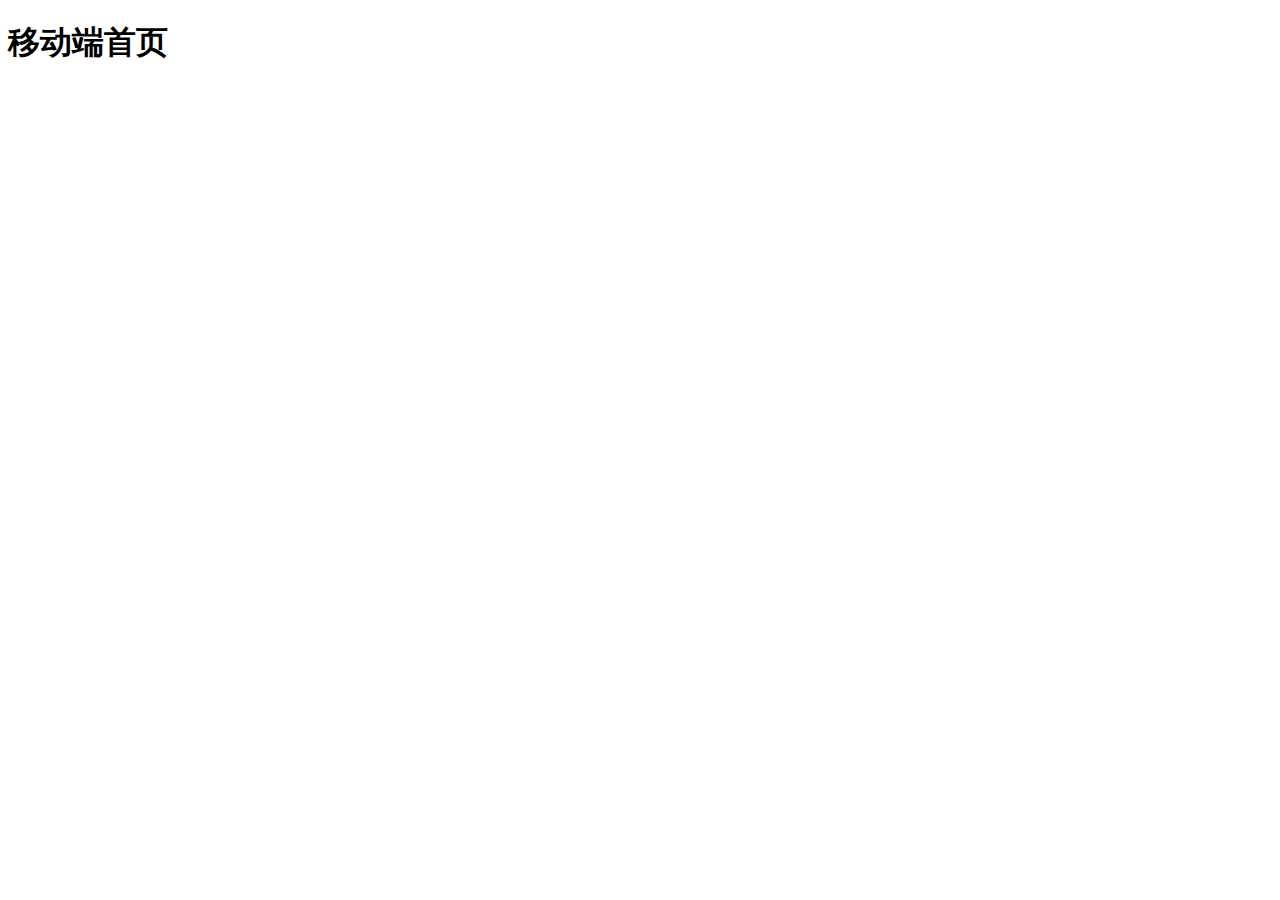
==== public/m/index.html @ d08b245c "初始化提交乐淘" ====
<!DOCTYPE html>
<html lang="en">
<head>
  <meta charset="UTF-8">
  <meta name="viewport" content="width=device-width, initial-scale=1.0">
  <meta http-equiv="X-UA-Compatible" content="ie=edge">
  <title>Document</title>
</head>
<body>
  <h1>移动端首页</h1>
</body>
</html>
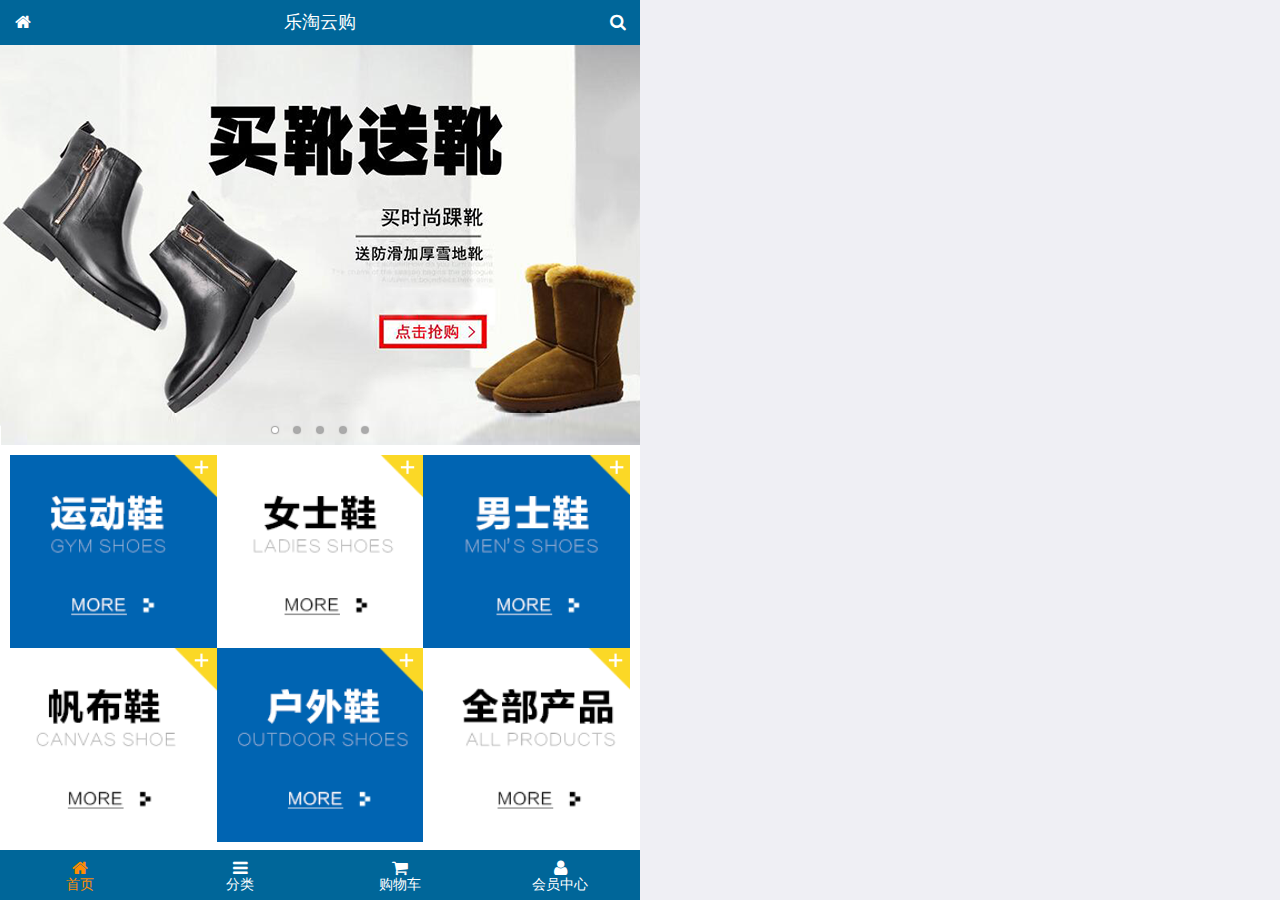
==== commit cf498a62: "项目暂时告一段落" ====
--- a/public/m/index.html
+++ b/public/m/index.html
@@ -1,12 +1,209 @@
 <!DOCTYPE html>
 <html lang="en">
+
 <head>
   <meta charset="UTF-8">
-  <meta name="viewport" content="width=device-width, initial-scale=1.0">
+  <meta name="viewport" content="width=device-width, initial-scale=1.0,user-scalable=no">
   <meta http-equiv="X-UA-Compatible" content="ie=edge">
-  <title>Document</title>
+  <title>首页</title>
+  <link rel="icon" href="favicon.ico">
+  <link rel="stylesheet" href="./lib/fa/css/font-awesome.css">
+  <link rel="stylesheet" href="./lib/mui/css/mui.css">
+  <link rel="stylesheet" href="./css/common.css">
+  <link rel="stylesheet" href="./css/index.css">
 </head>
+
 <body>
-  <h1>移动端首页</h1>
+  <div class="container">
+    <div class="lt_title">
+      <a class="icon_left" href="javascript:;">
+        <span class="fa fa-home"></span>
+      </a>
+      <h4>乐淘云购</h4>
+      <a class="icon_right" href="javacsripit:;">
+        <span class="fa fa-search"></span>
+      </a>
+    </div>
+    <div class="lt_main">
+      <div class="mui-scroll-wrapper">
+        <div class="mui-scroll">
+          <div class="mui-slider">
+            <div class="mui-slider-group mui-slider-loop">
+              <!--支持循环，需要重复图片节点-->
+              <div class="mui-slider-item mui-slider-item-duplicate">
+                <a href="#">
+                  <img src="./images/banner6.png" />
+                </a>
+              </div>
+              <div class="mui-slider-item">
+                <a href="#">
+                  <img src="./images/banner1.png" />
+                </a>
+              </div>
+              <div class="mui-slider-item">
+                <a href="#">
+                  <img src="./images/banner2.png" />
+                </a>
+              </div>
+              <div class="mui-slider-item">
+                <a href="#">
+                  <img src="./images/banner3.png" />
+                </a>
+              </div>
+              <div class="mui-slider-item">
+                <a href="#">
+                  <img src="./images/banner4.png" />
+                </a>
+              </div>
+              <div class="mui-slider-item">
+                <a href="#">
+                  <img src="./images/banner5.png" />
+                </a>
+              </div>
+              <div class="mui-slider-item">
+                <a href="#">
+                  <img src="./images/banner6.png" />
+                </a>
+              </div>
+              <!--支持循环，需要重复图片节点-->
+              <div class="mui-slider-item mui-slider-item-duplicate">
+                <a href="#">
+                  <img src="images/banner1.png" />
+                </a>
+              </div>
+            </div>
+            <div class="mui-slider-indicator">
+              <div class="mui-indicator mui-active"></div>
+              <div class="mui-indicator"></div>
+              <div class="mui-indicator"></div>
+              <div class="mui-indicator"></div>
+              <div class="mui-indicator"></div>
+            </div>
+          </div>
+
+
+          <div class="nav">
+            <ul class="mui-clearfix">
+              <li>
+                <a href="javascript:;">
+                  <img src="./images/nav1.png" alt="">
+                </a>
+              </li>
+              <li>
+                <a href="javascript:;">
+                  <img src="./images/nav2.png" alt="">
+                </a>
+              </li>
+              <li>
+                <a href="javascript:;">
+                  <img src="./images/nav3.png" alt="">
+                </a>
+              </li>
+              <li>
+                <a href="javascript:;">
+                  <img src="./images/nav4.png" alt="">
+                </a>
+              </li>
+              <li>
+                <a href="javascript:;">
+                  <img src="./images/nav5.png" alt="">
+                </a>
+              </li>
+              <li>
+                <a href="javascript:;">
+                  <img src="./images/nav6.png" alt="">
+                </a>
+              </li>
+            </ul>
+          </div>
+
+          <!-- 商品管理 -->
+          <div class="product">
+            <ul>
+              <li>
+                <a href="javascript:;">
+                  <img src="./images/product.jpg" alt="">
+                  <p class='mui-ellipsis-2'>adidas阿迪达斯 男式 场下休闲篮球鞋S83700场下休闲篮球鞋S83700 场下休闲篮球鞋S83700场下休闲篮球鞋S83700 </p>
+                  <p>
+                    <span class="price">¥560</span>
+                    <del class="oldPrice">¥580</del>
+                  </p>
+                  <button class="btn mui-btn-primary">立即购买</button>
+                </a>
+              </li>
+              <li>
+                <a href="javascript:;">
+                  <img src="./images/product.jpg" alt="">
+                  <!-- mui-ellipsis：单行溢出 mui-ellipsis-2 2行溢出-->
+                  <p class='mui-ellipsis-2'>adidas阿迪达斯 男式 场下休闲篮球鞋S83700场下休闲篮球鞋S83700 场下休闲篮球鞋S83700场下休闲篮球鞋S83700 </p>
+                  <p>
+                    <span class="price">¥560</span>
+                    <del class="oldPrice">¥580</del>
+                  </p>
+                  <button class="btn mui-btn-primary">立即购买</button>
+                </a>
+              </li>
+              <li>
+                <a href="javascript:;">
+                  <img src="./images/product.jpg" alt="">
+                  <p class='mui-ellipsis-2'>adidas阿迪达斯 男式 场下休闲篮球鞋S83700场下休闲篮球鞋S83700 场下休闲篮球鞋S83700场下休闲篮球鞋S83700 </p>
+                  <p>
+                    <span class="price">¥560</span>
+                    <del class="oldPrice">¥580</del>
+                  </p>
+                  <button class="btn mui-btn-primary">立即购买</button>
+                </a>
+              </li>
+              <li>
+                <a href="javascript:;">
+                  <img src="./images/product.jpg" alt="">
+                  <p class='mui-ellipsis-2'>adidas阿迪达斯 男式 场下休闲篮球鞋S83700场下休闲篮球鞋S83700 场下休闲篮球鞋S83700场下休闲篮球鞋S83700 </p>
+                  <p>
+                    <span class="price">¥560</span>
+                    <del class="oldPrice">¥580</del>
+                  </p>
+                  <button class="btn mui-btn-primary">立即购买</button>
+                </a>
+              </li>
+            </ul>
+          </div>
+        </div>
+      </div>
+
+
+    </div>
+    <div class="lt_footer">
+      <ul class="mui-clearfix">
+        <li class="active">
+          <a href="index.html" >
+            <span class="fa fa-home"></span>
+            <p>首页</p>
+          </a>
+        </li>
+        <li>
+          <a href="category.html">
+            <span class="fa fa-bars"></span>
+            <p>分类</p>
+          </a>
+        </li>
+        <li>
+          <a href="javascript:;">
+            <span class="fa fa-shopping-cart"></span>
+            <p>购物车</p>
+          </a>
+        </li>
+        <li>
+          <a href="javascript:;">
+            <span class="fa fa-user"></span>
+            <p>会员中心</p>
+          </a>
+        </li>
+      </ul>
+    </div>
+  </div>
+  <script src="./lib/mui/js/mui.js"></script>
+  <script src="./js/common.js"></script>
+  <script src="./js/index.js"></script>
 </body>
+
 </html>--- a/public/m/css/common.css
+++ b/public/m/css/common.css
@@ -0,0 +1,108 @@
+* {
+  padding: 0;
+  margin: 0;
+  box-sizing: border-box;
+}
+ul,
+ol {
+  list-style: none;
+}
+img {
+  display: block;
+  width: 100%;
+}
+html,
+body {
+  height: 100%;
+  line-height: 1;
+}
+.container {
+  width: 100%;
+  height: 100%;
+  padding-top: 45px;
+  padding-bottom: 50px;
+  min-width: 320px;
+  max-width: 640px;
+  position: relative;
+  overflow: hidden;
+}
+.lt_title {
+  width: 100%;
+  height: 45px;
+  background-color: #069;
+  position: absolute;
+  top: 0;
+  left: 0;
+  overflow: hidden;
+  line-height: 45px;
+  text-align: center;
+  color: #fff;
+}
+.lt_title .icon_left,
+.lt_title .icon_right {
+  position: absolute;
+  top: 0;
+  width: 45px;
+  height: 45px;
+  color: #fff;
+  text-align: center;
+}
+.lt_title .icon_left {
+  left: 0;
+}
+.lt_title .icon_right {
+  right: 0;
+}
+.lt_title h4 {
+  font-weight: 400;
+  line-height: 45px;
+  margin: 0;
+}
+.lt_main {
+  height: 100%;
+  width: 100%;
+  background-color: #fff;
+  position: relative;
+}
+.lt_footer {
+  height: 50px;
+  width: 100%;
+  background-color: #069;
+  position: absolute;
+  bottom: 0;
+  margin: 0;
+}
+.lt_footer li {
+  width: 25%;
+  float: left;
+  text-align: center;
+  padding-top: 10px;
+}
+.lt_footer li a {
+  color: #fff;
+}
+.lt_footer li p {
+  color: #fff;
+}
+.lt_footer li.active a {
+  color: darkorange;
+}
+.lt_footer li.active p {
+  color: darkorange;
+}
+.lt_search {
+  padding: 10px;
+  position: relative;
+}
+.lt_search input {
+  float: left;
+  font-size: 12px;
+  height: 34px;
+  line-height: 34px;
+  border: 1px solid #007aff;
+}
+.lt_search .mui-btn {
+  position: absolute;
+  right: 10px;
+  border-radius: 0 5px 5px 0;
+}
--- a/public/m/css/index.css
+++ b/public/m/css/index.css
@@ -0,0 +1,27 @@
+.lt_main .nav {
+  padding: 10px;
+}
+.lt_main .nav li {
+  float: left;
+  width: 33.33%;
+}
+.lt_main .product {
+  padding: 0 10px;
+}
+.lt_main .product li {
+  width: 48%;
+  float: left;
+  border: 1px solid #ccc;
+  padding: 10px;
+  margin-bottom: 15px;
+  text-align: center;
+}
+.lt_main .product li:nth-child(even) {
+  float: right;
+}
+.lt_main .product a {
+  text-align: center;
+}
+.lt_main .product .price {
+  color: red;
+}
